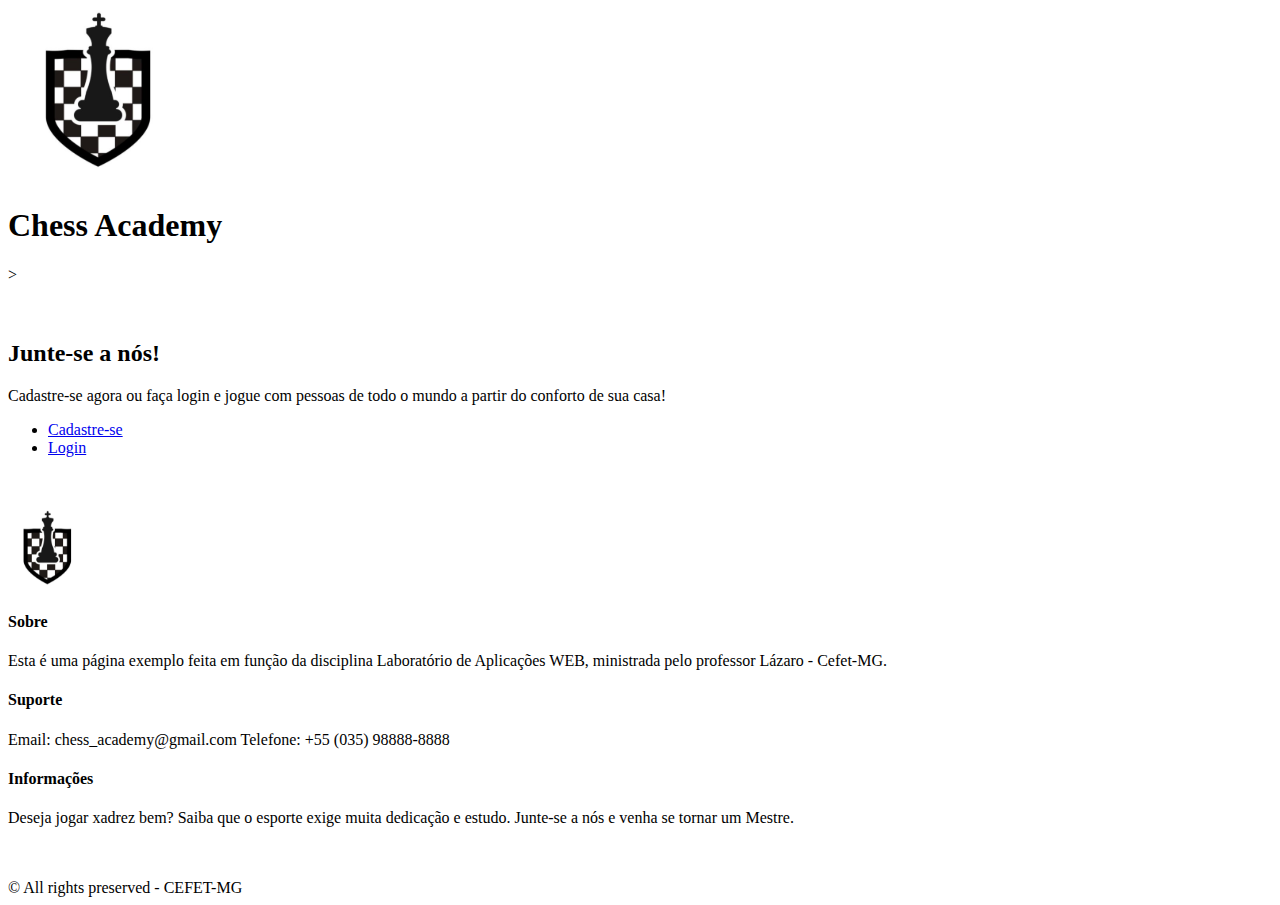
==== index.html @ 3ca22166 "Upload1" ====
<!DOCTYPE html>
<html lang="en">
<head>
    <meta charset="UTF-8">
    <meta http-equiv="X-UA-Compatible" content="IE=edge">
    <meta name="viewport" content="width=device-width, initial-scale=1.0">
    <title>LAW1Class</title>
</head>
<body>
    <header>
        <picture>
            <img src="img/chess_logo_3 3 (2).svg" alt="Logo do site" />
        </picture>
        <h1>Chess Academy</h1>

    </header>>
    <main>
        <section>
            <br /><br />
            <h2>Junte-se a nós!</h2>
            <p>Cadastre-se agora ou faça login e jogue com pessoas de todo o 
                mundo a partir do conforto de sua casa!</p>
        </section>
        <nav>
            <ul>
                <li>
                    <a href="cadastro.html">Cadastre-se</a>
                </li>
                <li>
                    <a href="login.html">Login</a>
                </li>
            </ul>
        </nav>
        <br /><br />
    </main>
    <footer>
        <picture>
            <img src="img/logo_menor.svg" alt="Logo do site" />
        </picture>
        <section>
            <h4>Sobre</h4>
            <p>Esta é uma página exemplo feita em função da disciplina 
                Laboratório de Aplicações WEB, ministrada pelo professor 
                Lázaro - Cefet-MG.</p>
        </section>
        <section>
            <h4>Suporte</h4>
            <p>Email: chess_academy@gmail.com
                Telefone: +55 (035) 98888-8888</p>
        </section>
        <section>
            <h4>Informações</h4>
            <p>Deseja jogar xadrez bem? Saiba que o esporte exige muita 
                dedicação e estudo. Junte-se a nós e venha se tornar um 
                Mestre. </p>
        </section> 
        <br /><br />
        <div>&copy; All rights preserved - CEFET-MG</div> 
    </footer>
</body>
</html
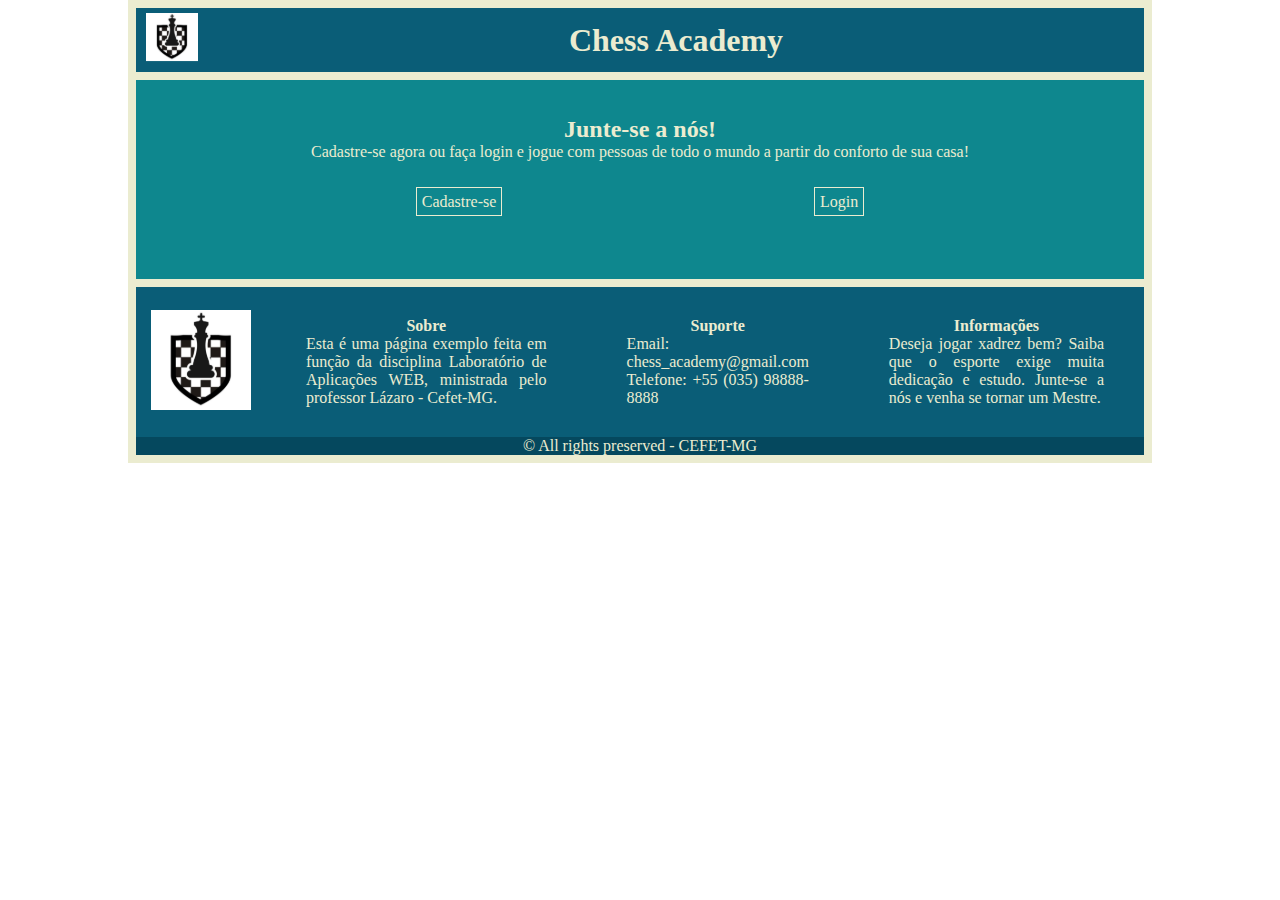
==== commit 4f721fda: "update css 19/07" ====
--- a/index.html
+++ b/index.html
@@ -5,15 +5,16 @@
     <meta http-equiv="X-UA-Compatible" content="IE=edge">
     <meta name="viewport" content="width=device-width, initial-scale=1.0">
     <title>LAW1Class</title>
+    <link href="./css/style_index.css" rel="stylesheet" />
 </head>
-<body>
+<body class="container">
     <header>
         <picture>
             <img src="img/chess_logo_3 3 (2).svg" alt="Logo do site" />
         </picture>
         <h1>Chess Academy</h1>
 
-    </header>>
+    </header>
     <main>
         <section>
             <br /><br />
@@ -54,8 +55,8 @@
                 dedicação e estudo. Junte-se a nós e venha se tornar um 
                 Mestre. </p>
         </section> 
-        <br /><br />
-        <div>&copy; All rights preserved - CEFET-MG</div> 
+        <br /><br />    
     </footer>
+    <div class="div_footer">&copy; All rights preserved - CEFET-MG</div>
 </body>
 </html--- a/css/style_index.css
+++ b/css/style_index.css
@@ -0,0 +1,131 @@
+* {
+    margin: 0;
+    padding: 0;
+    outline: 0;
+    box-sizing: border-box;
+}
+
+.container {
+    width: 100%;
+    max-width: 1024px;
+    margin: 0 auto;
+}
+
+header {
+    display: flex;
+    height: 80px;
+    border: 0.5rem solid #EBECD0;
+    background-color: #0A5D77;
+    align-items: center; 
+}
+
+header picture img {
+    height: 50px;
+    margin: 10px;
+}
+
+header h1 {
+    width: 100%;
+    text-align: center;
+    color: #EBECD0;
+}
+
+nav {
+    border: none;
+    background-color: #0E878E;
+}
+
+nav h2 {
+    width: 100%;
+    text-align: center;
+    color: #EBECD0; 
+}
+
+nav ul {
+    display: flex;
+    flex-direction: row;
+    justify-content:space-evenly;
+
+}
+
+nav ul li {
+    list-style-type: none;
+    padding: 2rem;
+    
+}
+
+nav ul li a {
+    text-decoration: none;
+    color: #EBECD0;
+    background-color: #0E878E;
+    padding: 5px;
+    border: 0.08rem solid #EBECD0;
+    
+}
+
+nav ul li a:hover {
+    text-decoration: none;
+    color: #EBECD0;
+    background-color: #2AC5B2;
+    padding: 7px;
+    border: 0.08rem solid #EBECD0;
+    cursor: pointer;
+}
+
+main {
+    background-color: #0E878E;
+    border: 0.5rem solid #EBECD0;
+    border-top-width: 0;
+
+}
+
+main section h2 {
+    width: 100%;
+    text-align: center;
+    color: #EBECD0; 
+}
+
+main section p{
+    width: 100%;
+    text-align: center;
+    color: #EBECD0; 
+}
+
+footer {
+    border: 0.5rem solid #EBECD0;
+    border-top-width: 0;
+    border-bottom-width: 0;
+    height: 150px;
+    display: flex;
+    flex-direction: row;
+    justify-content: space-between;
+    background-color: #0A5D77;
+    align-items: center;
+}
+
+footer section {
+    margin: 40px;
+}
+
+footer section h4{
+    color: #EBECD0;
+    text-align: center;
+}
+
+footer section p{
+    color: #EBECD0;
+    text-align: justify;
+}
+
+footer picture img {
+    height: 100px;
+    margin: 15px;
+}
+
+.div_footer {
+    border: 0.5rem solid #EBECD0;
+    border-top-width: 0;
+    text-align: center;
+    background-color: #05485E;
+    color: #EBECD0;
+}